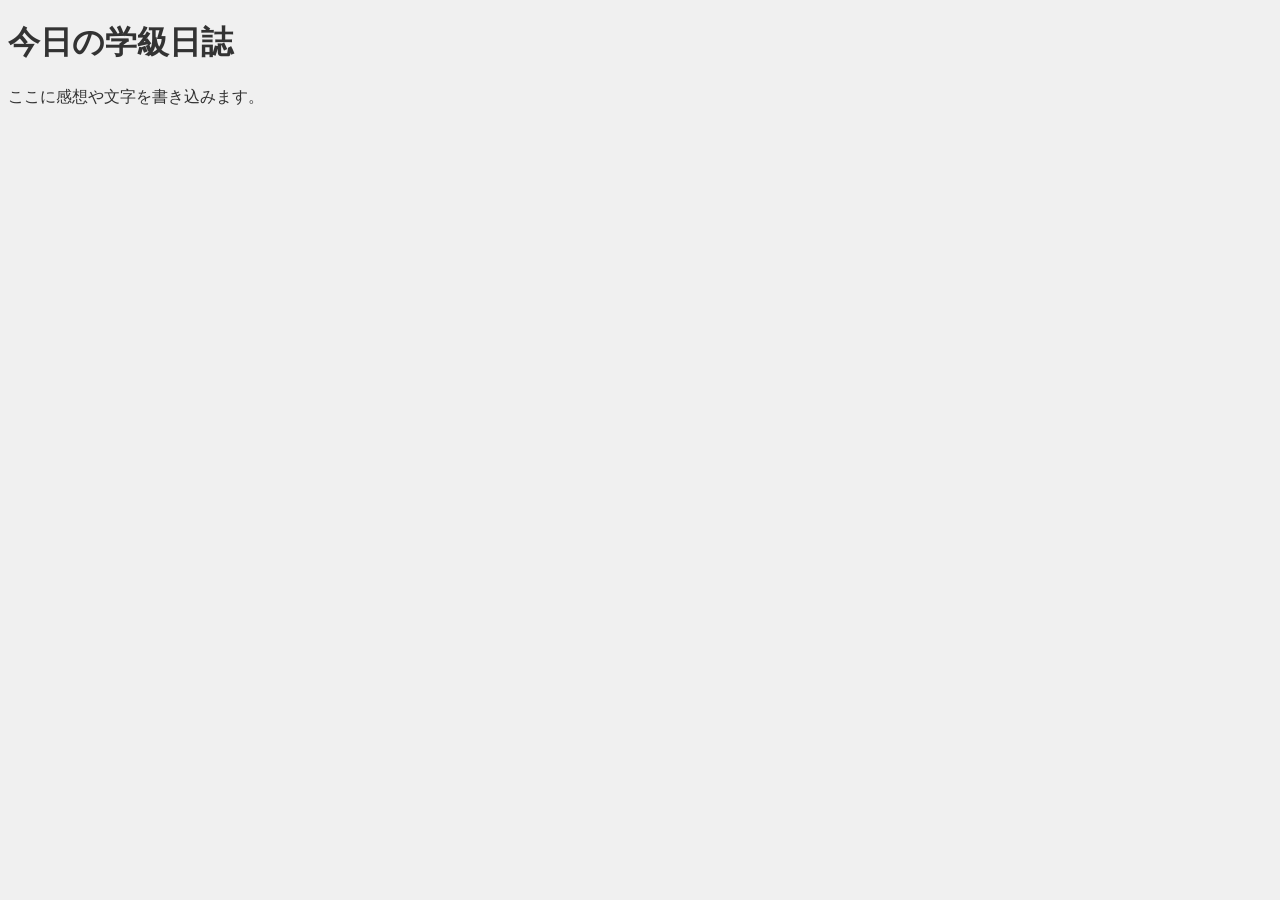
==== index.html @ a6005a5c "Update and rename 0x68746d6c.html to index.html" ====
<!DOCTYPE html>
<html lang="ja">
<head>
    <meta charset="UTF-8">
    <link rel="stylesheet" href="0x637373.css">
    <title>学級日誌</title>
</head>
<body>
    <h1>今日の学級日誌</h1>
    <p>ここに感想や文字を書き込みます。</p>
</body>
</html>
---- 0x637373.css ----
/* ここに好きなCSSを書いてデザインをいじくります */
body {
    background-color: #f0f0f0;
    color: #333;
    font-family: sans-serif;
}
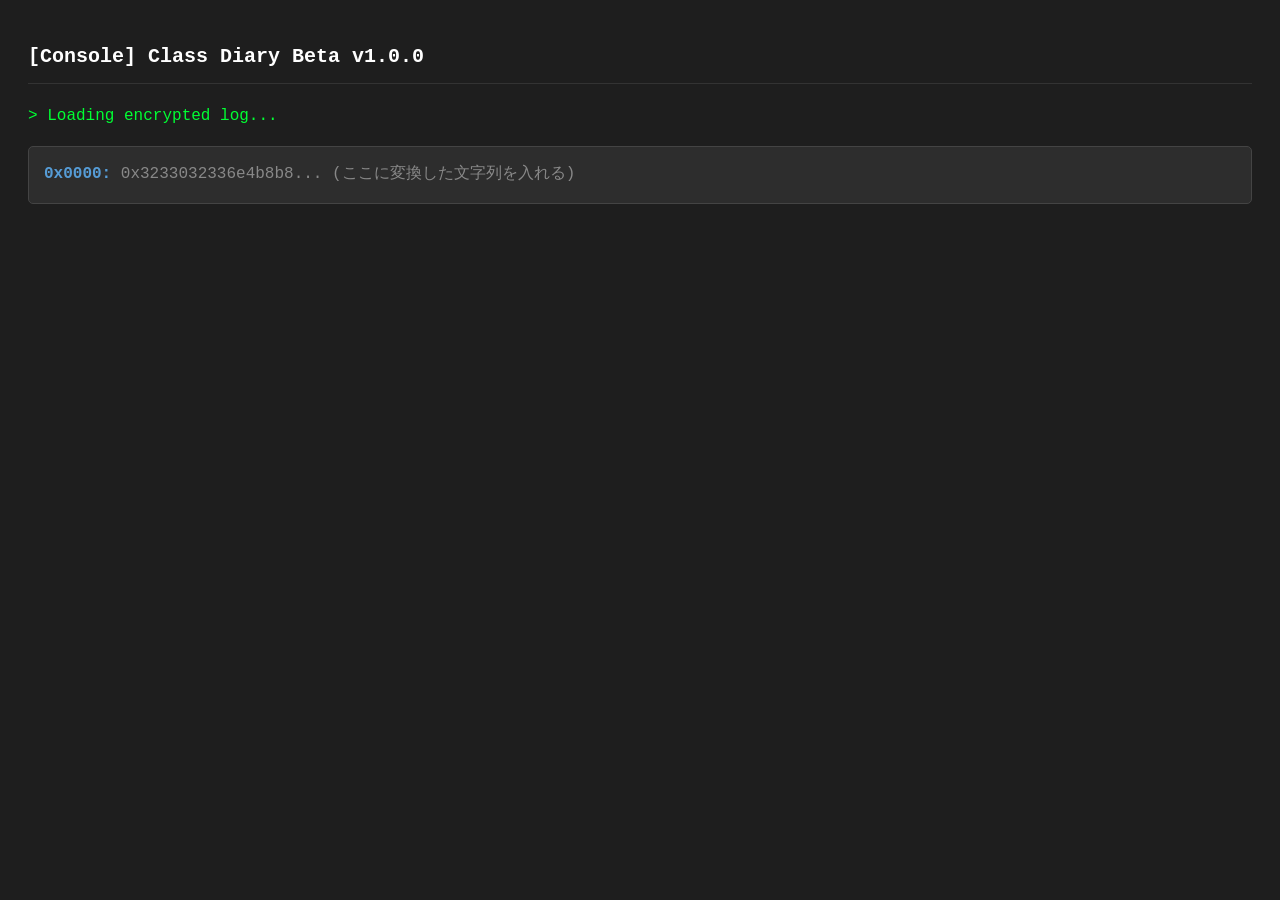
==== commit ccb5ee7f: "Update title and content for class diary page" ====
--- a/index.html
+++ b/index.html
@@ -3,10 +3,15 @@
 <head>
     <meta charset="UTF-8">
     <link rel="stylesheet" href="0x637373.css">
-    <title>学級日誌</title>
+    <title>Developer Console - Class Diary</title>
 </head>
 <body>
-    <h1>今日の学級日誌</h1>
-    <p>ここに感想や文字を書き込みます。</p>
+    <h1>[Console] Class Diary Beta v1.0.0</h1>
+    <p>> Loading encrypted log...</p>
+    
+    <!-- ここに16進数に変換した感想を貼り付けます -->
+    <div class="hex-code">
+        0x3233032336e4b8b8... (ここに変換した文字列を入れる)
+    </div>
 </body>
 </html>
--- a/0x637373.css
+++ b/0x637373.css
@@ -1,6 +1,34 @@
-/* ここに好きなCSSを書いてデザインをいじくります */
+/* 全体の背景を黒、文字を黄緑色（コンソール風）にする */
 body {
-    background-color: #f0f0f0;
-    color: #333;
-    font-family: sans-serif;
+    background-color: #1e1e1e;
+    color: #00ff33;
+    font-family: 'Courier New', Courier, monospace;
+    padding: 20px;
+    line-height: 1.6;
 }
+
+/* タイトル部分のデザイン */
+h1 {
+    color: #ffffff;
+    font-size: 20px;
+    border-bottom: 1px solid #333333;
+    padding-bottom: 10px;
+    margin-bottom: 20px;
+}
+
+/* 16進数のテキストを表示するエリア */
+.hex-code {
+    color: #888888;
+    word-break: break-all;
+    background-color: #2d2d2d;
+    padding: 15px;
+    border-radius: 5px;
+    border: 1px solid #444444;
+}
+
+/* 行番号風の装飾（デベロッパーツール感の演出） */
+.hex-code::before {
+    content: "0x0000: ";
+    color: #569cd6;
+    font-weight: bold;
+}
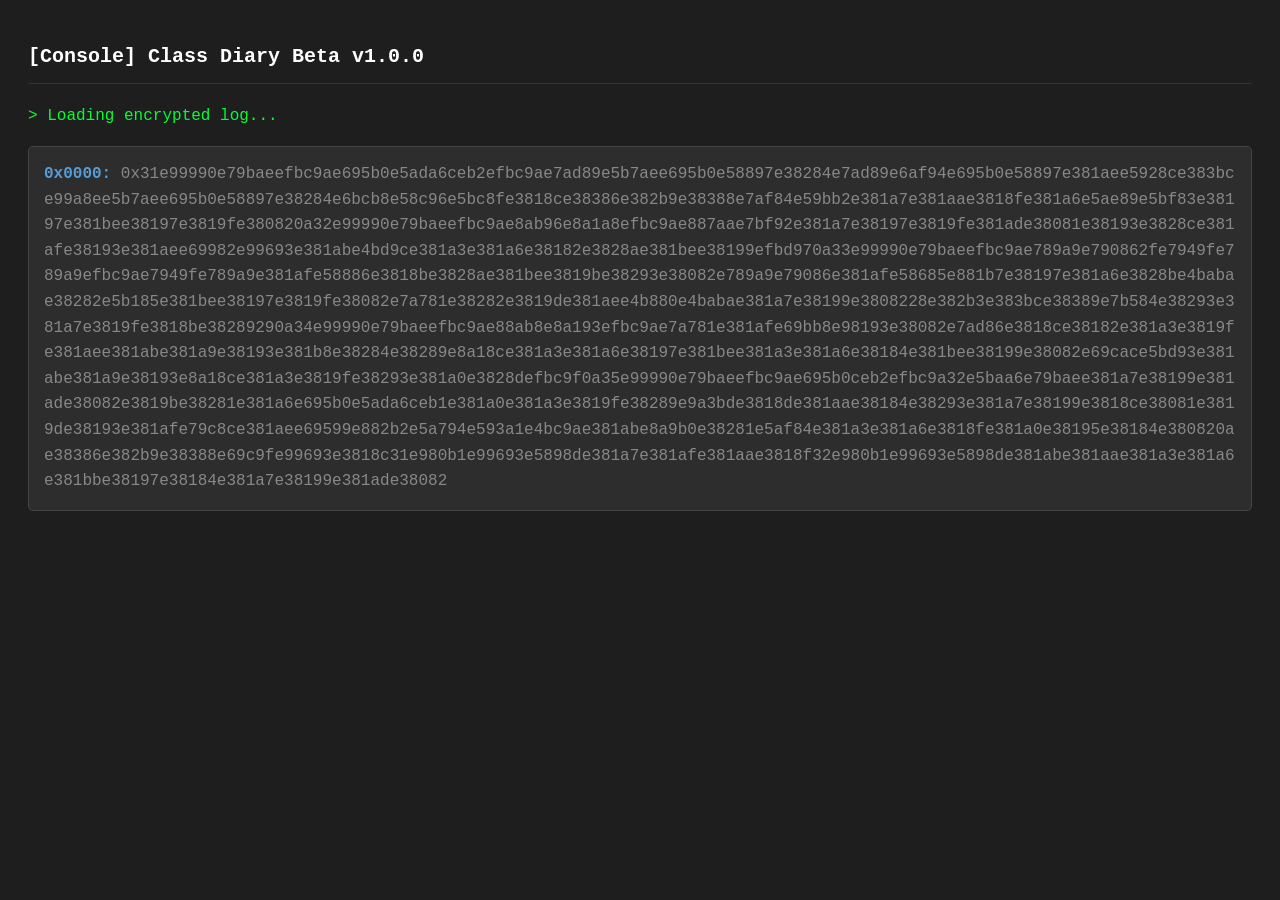
==== commit 091a4581: "Update index.html" ====
--- a/index.html
+++ b/index.html
@@ -9,9 +9,8 @@
     <h1>[Console] Class Diary Beta v1.0.0</h1>
     <p>> Loading encrypted log...</p>
     
-    <!-- ここに16進数に変換した感想を貼り付けます -->
     <div class="hex-code">
-        0x3233032336e4b8b8... (ここに変換した文字列を入れる)
+        [base64]
     </div>
 </body>
 </html>
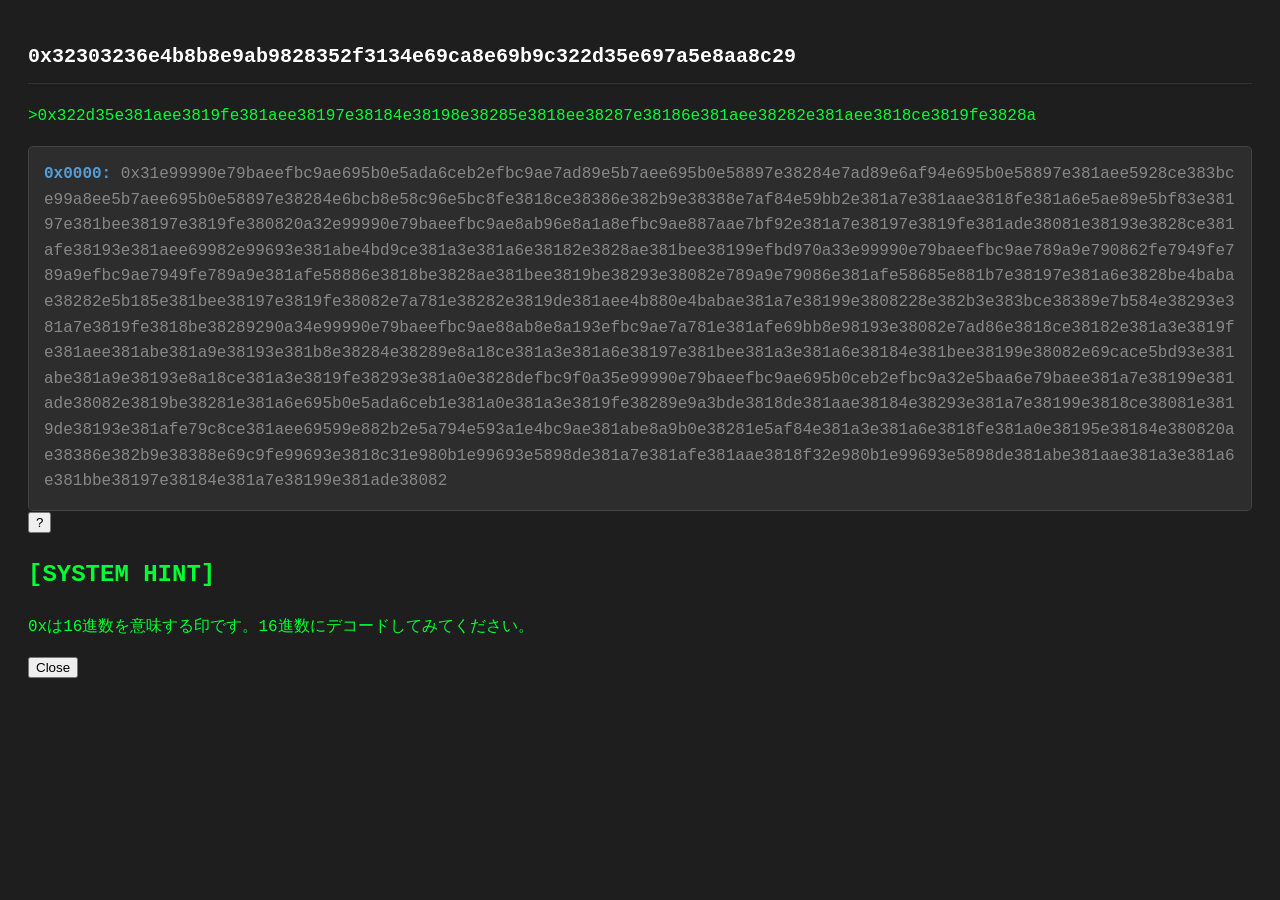
==== commit 7cbbb24c: "Update index.html" ====
--- a/index.html
+++ b/index.html
@@ -6,11 +6,39 @@
     <title>Developer Console - Class Diary</title>
 </head>
 <body>
-    <h1>[Console] Class Diary Beta v1.0.0</h1>
-    <p>> Loading encrypted log...</p>
+    <h1>0x32303236e4b8b8e9ab9828352f3134e69ca8e69b9c322d35e697a5e8aa8c29</h1>
+    <p>>0x322d35e381aee3819fe381aee38197e38184e38198e38285e3818ee38287e38186e381aee38282e381aee3818ce3819fe3828a</p>
     
     <div class="hex-code">
-        [base64]
+            [base64]
+        </div>
     </div>
+
+    <button id="hint-button">?</button>
+
+    <div id="hint-modal" class="hidden">
+        <div class="modal-content">
+            <h2>[SYSTEM HINT]</h2>
+            <p>0xは16進数を意味する印です。16進数にデコードしてみてください。</p>
+            <button id="close-button">Close</button>
+        </div>
+    </div>
+
+    <script>
+        const hintButton = document.getElementById('hint-button');
+        const closeButton = document.getElementById('close-button');
+        const hintModal = document.getElementById('hint-modal');
+        const mainContent = document.getElementById('main-content');
+
+        hintButton.addEventListener('click', () => {
+            hintModal.classList.remove('hidden');    
+            mainContent.classList.add('blur-effect'); 
+        });
+
+        closeButton.addEventListener('click', () => {
+            hintModal.classList.add('hidden');      
+            mainContent.classList.remove('blur-effect'); 
+        });
+    </script>
 </body>
 </html>
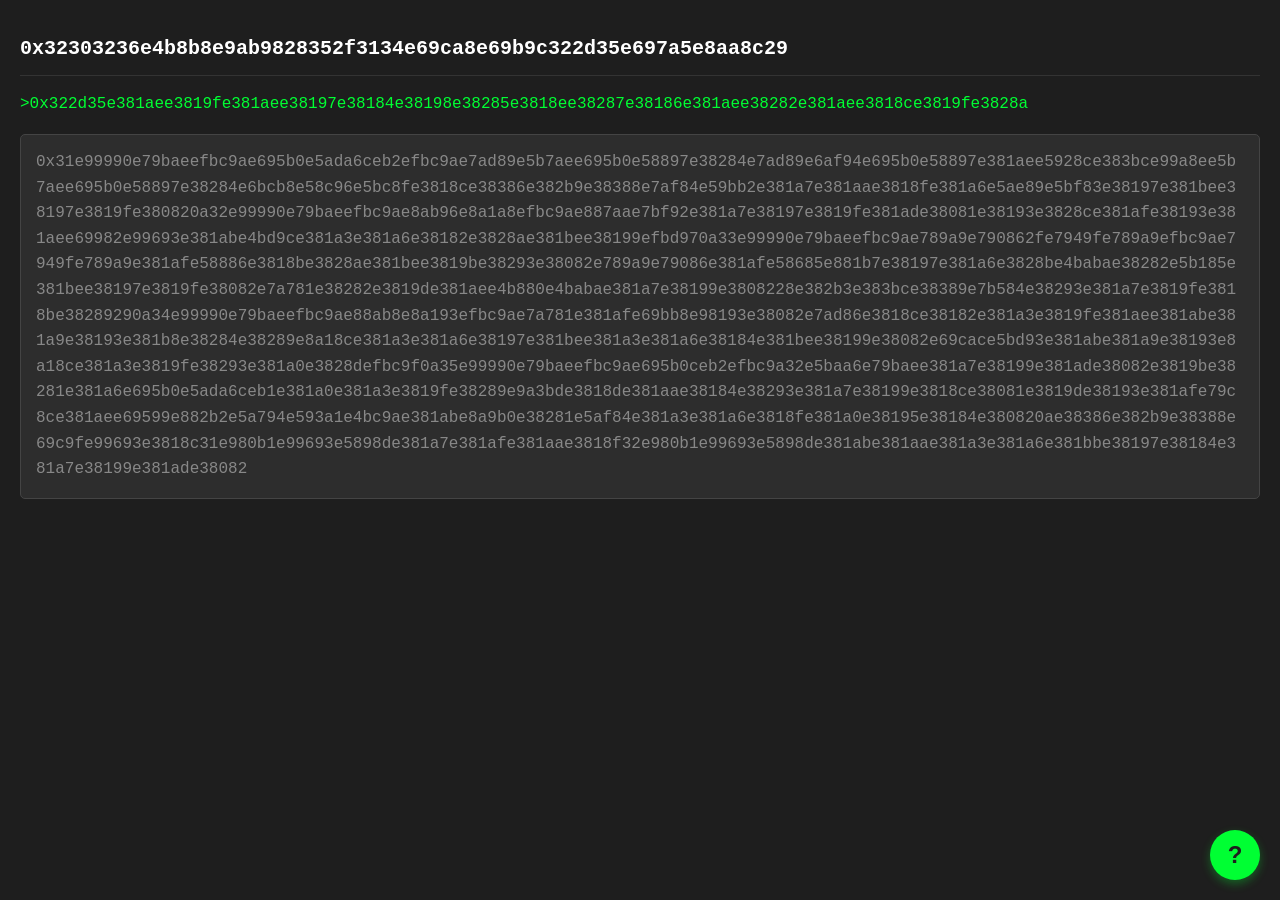
==== commit f167bd6a: "Update index.html" ====
--- a/index.html
+++ b/index.html
@@ -3,22 +3,23 @@
 <head>
     <meta charset="UTF-8">
     <link rel="stylesheet" href="0x637373.css">
-    <title>Developer Console - Class Diary</title>
+    <title>0x32303236e4b8b8e9ab9828352f3134e69ca8e69b9c322d35e697a5e8aa8c29</title>
 </head>
 <body>
-    <h1>0x32303236e4b8b8e9ab9828352f3134e69ca8e69b9c322d35e697a5e8aa8c29</h1>
-    <p>>0x322d35e381aee3819fe381aee38197e38184e38198e38285e3818ee38287e38186e381aee38282e381aee3818ce3819fe3828a</p>
-    
-    <div class="hex-code">
+    <div id="main-content">
+        <h1>0x32303236e4b8b8e9ab9828352f3134e69ca8e69b9c322d35e697a5e8aa8c29</h1>
+        <p>>0x322d35e381aee3819fe381aee38197e38184e38198e38285e3818ee38287e38186e381aee38282e381aee3818ce3819fe3828a</p>
+        
+        <div class="hex-code">
             [base64]
         </div>
     </div>
 
     <button id="hint-button">?</button>
 
-    <div id="hint-modal" class="hidden">
+    <div id="hint-modal">
         <div class="modal-content">
-            <h2>[SYSTEM HINT]</h2>
+             <h2>[SYSTEM HINT]</h2>
             <p>0xは16進数を意味する印です。16進数にデコードしてみてください。</p>
             <button id="close-button">Close</button>
         </div>
@@ -31,13 +32,13 @@
         const mainContent = document.getElementById('main-content');
 
         hintButton.addEventListener('click', () => {
-            hintModal.classList.remove('hidden');    
-            mainContent.classList.add('blur-effect'); 
+            hintModal.classList.add('show');
+            mainContent.classList.add('blur-effect');
         });
 
         closeButton.addEventListener('click', () => {
-            hintModal.classList.add('hidden');      
-            mainContent.classList.remove('blur-effect'); 
+            hintModal.classList.remove('show');
+            mainContent.classList.remove('blur-effect');
         });
     </script>
 </body>
--- a/0x637373.css
+++ b/0x637373.css
@@ -1,22 +1,35 @@
-/* 全体の背景を黒、文字を黄緑色（コンソール風）にする */
 body {
     background-color: #1e1e1e;
     color: #00ff33;
     font-family: 'Courier New', Courier, monospace;
     padding: 20px;
     line-height: 1.6;
+    margin: 0;
+    overflow-x: hidden;
 }
 
-/* タイトル部分のデザイン */
+#main-content {
+    animation: fadeInDown 1s ease-out forwards;
+}
+
+@keyframes fadeInDown {
+    0% {
+        opacity: 0;
+        transform: translateY(-20px);
+    }
+    100% {
+        opacity: 1;
+        transform: translateY(0);
+    }
+}
+
 h1 {
     color: #ffffff;
     font-size: 20px;
     border-bottom: 1px solid #333333;
     padding-bottom: 10px;
-    margin-bottom: 20px;
 }
 
-/* 16進数のテキストを表示するエリア */
 .hex-code {
     color: #888888;
     word-break: break-all;
@@ -26,9 +39,71 @@
     border: 1px solid #444444;
 }
 
-/* 行番号風の装飾（デベロッパーツール感の演出） */
-.hex-code::before {
-    content: "0x0000: ";
-    color: #569cd6;
+.blur-effect {
+    filter: blur(8px);
+    transition: filter 0.5s ease;
+}
+
+#hint-button {
+    position: fixed;
+    bottom: 20px;
+    right: 20px;
+    width: 50px;
+    height: 50px;
+    border-radius: 50%;
+    background-color: #00ff33;
+    color: #1e1e1e;
+    border: none;
+    font-size: 24px;
     font-weight: bold;
+    cursor: pointer;
+    box-shadow: 0 4px 10px rgba(0,255,51,0.3);
+    z-index: 100;
 }
+
+#hint-modal {
+    position: fixed;
+    top: 0;
+    left: 0;
+    width: 100vw;
+    height: 100vh;
+    display: flex;
+    justify-content: center;
+    align-items: center;
+    z-index: 200;
+    background: rgba(0, 0, 0, 0.6);
+    opacity: 0;
+    pointer-events: none;
+    transition: opacity 0.5s ease;
+}
+
+#hint-modal.show {
+    opacity: 1;
+    pointer-events: auto;
+}
+
+.modal-content {
+    background-color: #2d2d2d;
+    color: #ffffff;
+    padding: 30px;
+    border-radius: 10px;
+    border: 2px solid #00ff33;
+    text-align: center;
+    box-shadow: 0 0 20px rgba(0,255,51,0.5);
+    
+    transform: translateY(100vh);
+    transition: transform 0.5s cubic-bezier(0.1, 0.76, 0.55, 0.94); /* 滑らかな動き */
+}
+
+#hint-modal.show .modal-content {
+    transform: translateY(0);
+}
+
+.modal-content button {
+    background-color: transparent;
+    color: #00ff33;
+    border: 1px solid #00ff33;
+    padding: 5px 15px;
+    cursor: pointer;
+    margin-top: 15px;
+}
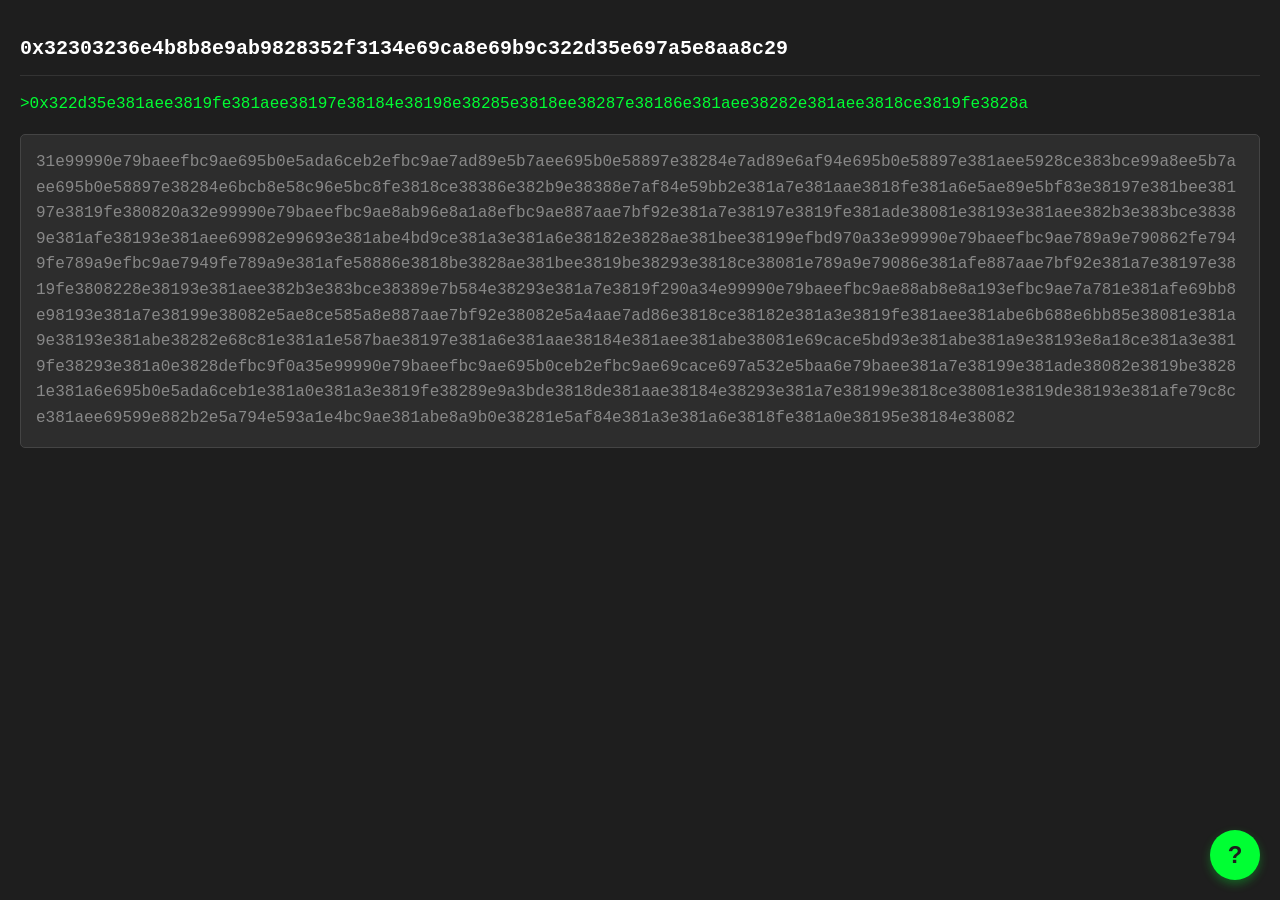
==== commit 01732a5c: "Update index.html" ====
--- a/index.html
+++ b/index.html
@@ -11,7 +11,7 @@
         <p>>0x322d35e381aee3819fe381aee38197e38184e38198e38285e3818ee38287e38186e381aee38282e381aee3818ce3819fe3828a</p>
         
         <div class="hex-code">
-            [base64]
+            [base64]
         </div>
     </div>
 
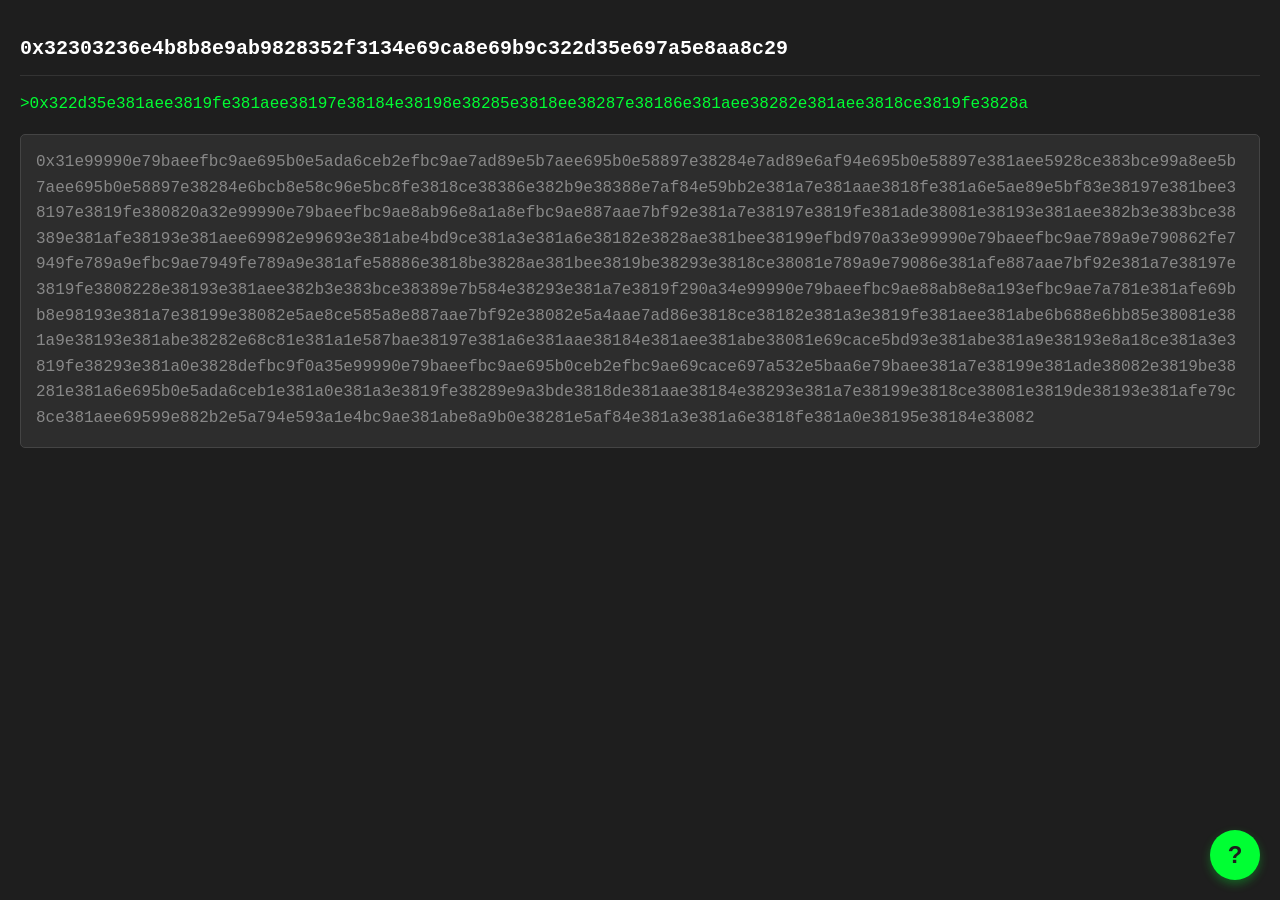
==== commit c9c71edd: "Update hex code in index.html" ====
--- a/index.html
+++ b/index.html
@@ -11,7 +11,7 @@
         <p>>0x322d35e381aee3819fe381aee38197e38184e38198e38285e3818ee38287e38186e381aee38282e381aee3818ce3819fe3828a</p>
         
         <div class="hex-code">
-            [base64]
+            [base64]
         </div>
     </div>
 
